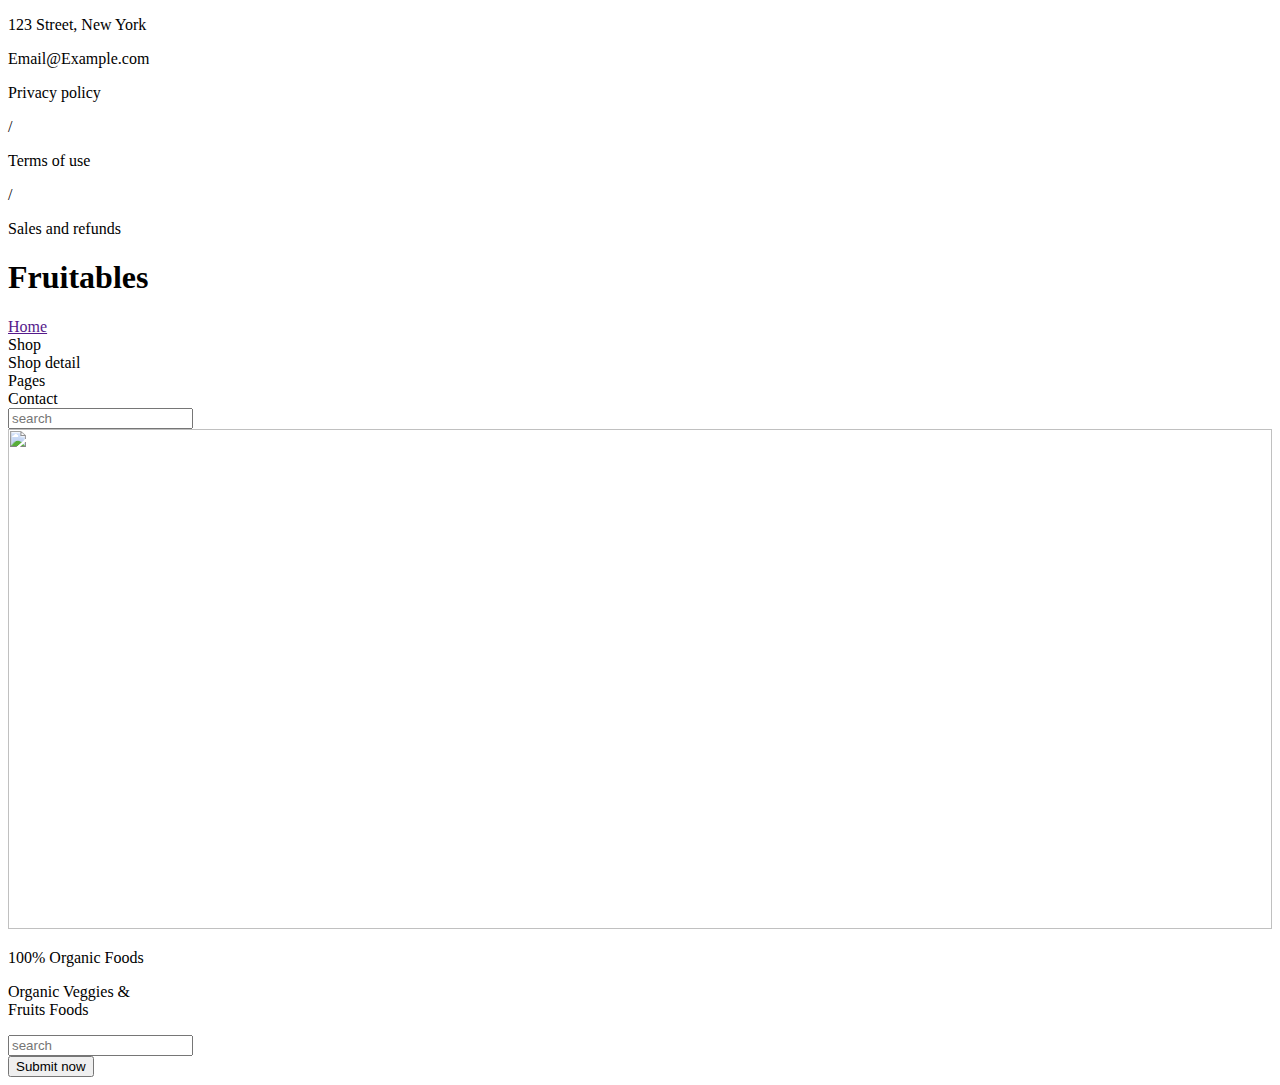
==== index.html @ 44bd0ad4 "Create index.html" ====
<!DOCTYPE html>
<html lang="en">

<head>
    <meta charset="UTF-8">
    <meta name="viewport" content="width=device-width, initial-scale=1.0">
    <title>Fruits</title>
    <link rel="stylesheet" href="style.css">

</head>

<body>
    <div class="container">
        <!--Header part starts-->
        <div class="header">
            <div class="left">
                <p>123 Street, New York</p>
                <p>Email@Example.com</p>
            </div>
            <div class="right">
                <p>Privacy policy</p>/
                <p>Terms of use</p>/
                <p>Sales and refunds</p>
            </div>
        </div>
        <!--Header part ends-->
        <!-- nav starts -->
        <div class="header1">
            <div>
                <h1>Fruitables</h1>
            </div>

            <div class="detail">
                <li><a class="home" href="">Home</a> </li>
                <li>Shop</li>
                <li>Shop detail</li>
                <li>Pages</li>
                <li>Contact</li>
            </div>
            <div class="searchbox">
                <input type="text" placeholder="search">
            </div>
        </div>
        <!-- nav ends -->
        <!-- hero tag starts -->
        <div class="hero">
            <div class="img1"><img src="hero-img.jpg" alt="" width="100%" height="500px">

                <div class="t1">
                    <p class="t2">100% Organic Foods</p>
                    <p class="t3">Organic Veggies & <br>
                        Fruits Foods
                    </p>
                    <div class="flex">
                        <div><input class="search1" type="text" placeholder="search "></div>
                        <div> <button class="submit">Submit now</button></div>
                    </div>

                </div>
            </div>

        </div>
    </div>








</body>

</html>
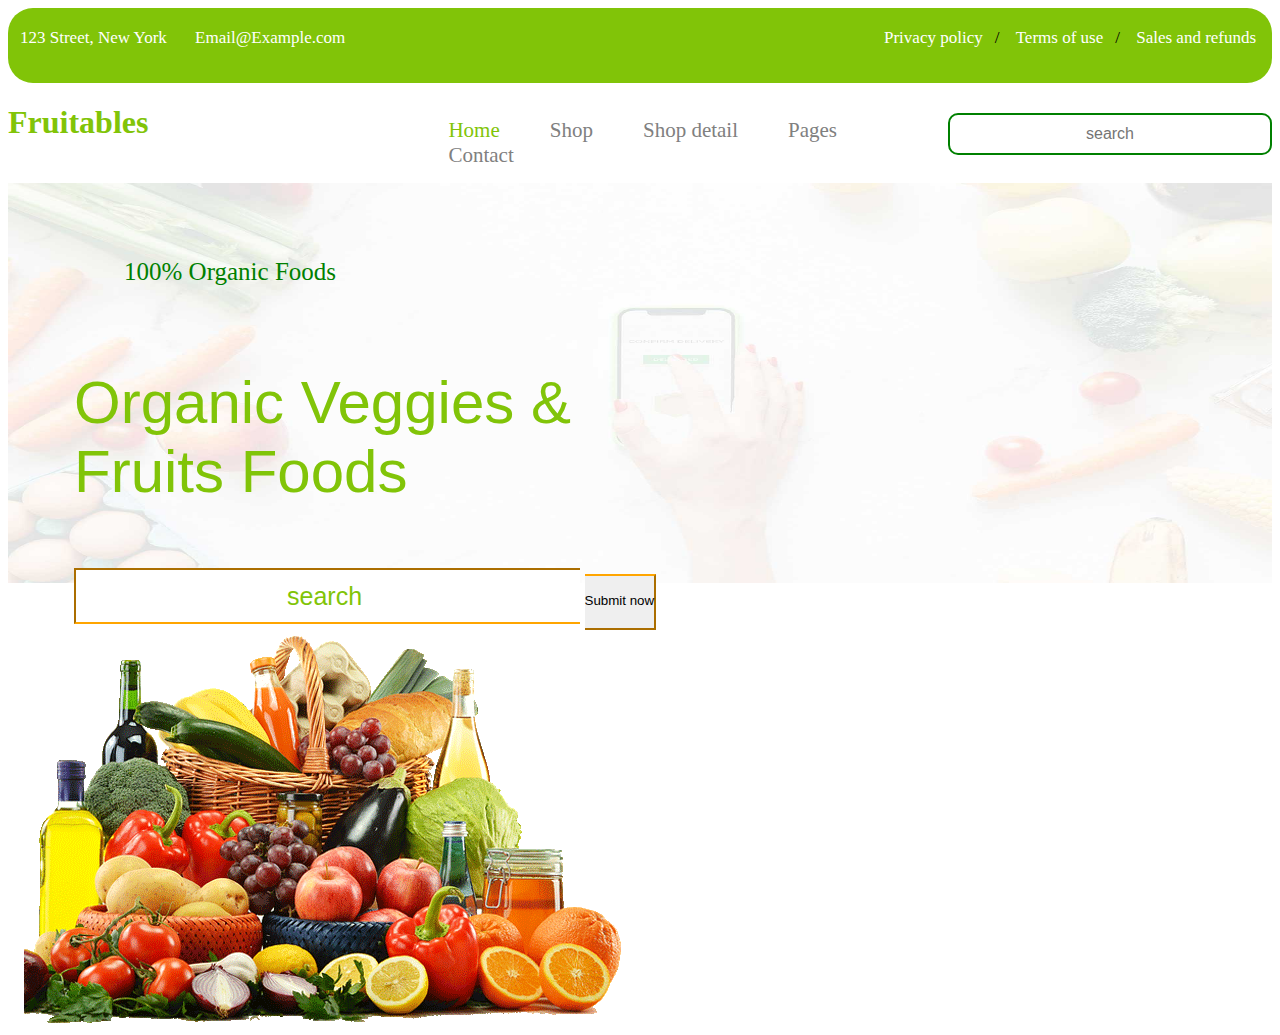
==== commit 92cd6c0b: "Update index.html" ====
--- a/index.html
+++ b/index.html
@@ -44,16 +44,21 @@
         <!-- nav ends -->
         <!-- hero tag starts -->
         <div class="hero">
-            <div class="img1"><img src="hero-img.jpg" alt="" width="100%" height="500px">
+            <div class="img1"><img src="hero-img.jpg" alt="" width="100%" height="400px">
 
                 <div class="t1">
                     <p class="t2">100% Organic Foods</p>
                     <p class="t3">Organic Veggies & <br>
                         Fruits Foods
                     </p>
-                    <div class="flex">
-                        <div><input class="search1" type="text" placeholder="search "></div>
-                        <div> <button class="submit">Submit now</button></div>
+
+                    <div><input class="search1" type="text" placeholder="search ">
+                        <button class="submit">Submit now</button>
+
+                    </div>
+
+                    <div class="con1">
+                        <img src="hero-img-1.png" alt="">
                     </div>
 
                 </div>
--- a/style.css
+++ b/style.css
@@ -0,0 +1,137 @@
+/* .container{
+    height: 1000px;
+} */
+/* header starts */
+.header
+{
+    background-color: #81c408 !important;
+    width: 100%;
+    height: 75px;
+    border-radius: 25px;
+    
+}
+.left
+{
+    width: 400px;
+    height: 40px;
+    margin-top: 20px;
+    /* border: 1px solid; */
+    float: left;
+    font-size: 17px;
+}
+.left p{
+    display: inline;
+    padding: 12px;
+    color: white;
+   
+}
+.right
+{
+    width: 400px;
+    margin-top: 20px;
+    height: 40px;
+    font-size: 17px;
+    /* border: 1px solid; */
+    float: right;
+}
+.right p{
+    display: inline;
+    padding: 12px;
+    color: white;
+}
+.right p:hover{
+    color: yellow;
+    cursor: pointer;
+}
+/* header end */
+/* header1 starts */
+.header1{
+    height: 100px;
+    /* border: 1px solid; */
+    display: flex;
+    color:#81c408;
+    /* position: fixed; */
+}
+.detail{
+    margin-left: 250px;
+    margin-top: 35px;
+
+    
+}
+
+
+.detail li{
+    /* justify-content: center; */
+    font-size: 21px;
+    display: flex;
+    color: gray;
+    float: left;
+    margin-left: 50px;
+    /* text-align: center; */
+}
+.detail li:hover{
+    color: #81c408;
+    cursor: pointer;
+}
+.searchbox input {
+    padding: 10px;
+    border-radius: 10px;
+    border: 2px solid green;
+    width: 300px;
+    margin-left: 100px;
+    margin-top: 30px;
+    font-size: medium
+}
+.home{
+    color: #81c408;
+    text-decoration: none;
+}
+.img1{
+    position: relative;
+}
+.t1{
+    position: absolute;
+    top: 50px;
+    left: 16px;
+    font-size: 18px;
+  }
+  .t2{
+    height: 50px;
+    font-size: 25px;
+    color:green;
+    margin-left:100px ;
+  }
+.t3{
+    font-size: 60px;
+    font-family: 'Franklin Gothic Medium', 'Arial Narrow', Arial, sans-serif;
+    color: #81c408 !important;
+    margin-left: 50px;
+}
+.search1{
+    height: 50px;
+    width: 500px;
+    margin-left: 50px;
+    /* border-radius: 10px; */
+    border-color:orange;
+    border-right: none;
+}
+.search1,input,text{
+    color: black;
+    font-size: 25px;
+    text-align: center;
+    margin-top: 2px;
+}
+.search1::placeholder{
+    color:#81c408;
+}
+.submit{
+    padding: 17px 0px ;
+    border-left:none;
+    margin-top: 1px;
+    padding-bottom: 20px;
+    border-color:orange;
+    
+}
+.flex{
+    display: flex;
+}
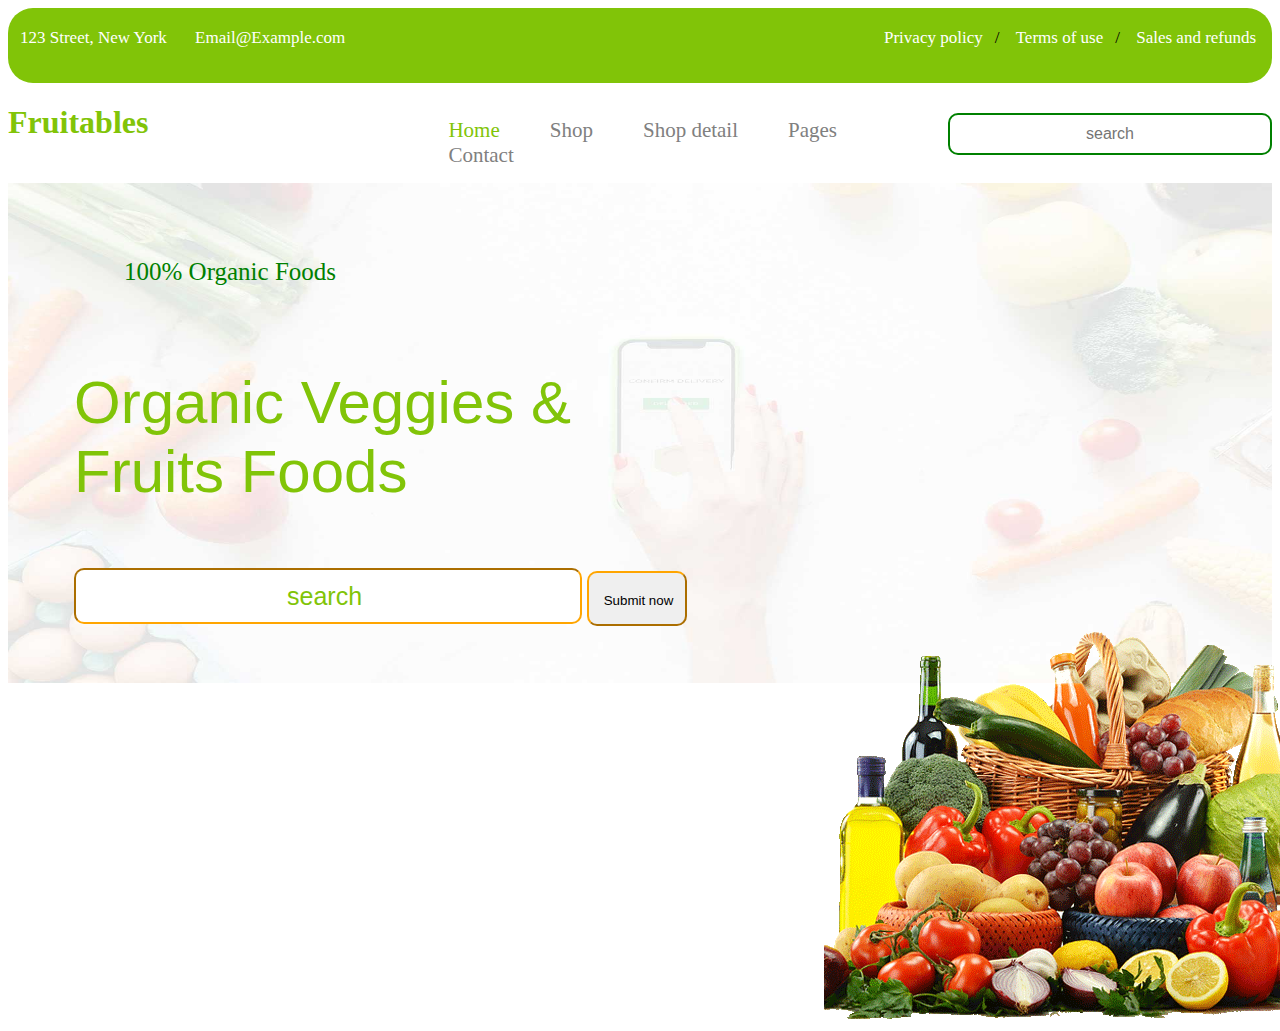
==== commit 80c24a2f: "Update index.html" ====
--- a/index.html
+++ b/index.html
@@ -44,7 +44,7 @@
         <!-- nav ends -->
         <!-- hero tag starts -->
         <div class="hero">
-            <div class="img1"><img src="hero-img.jpg" alt="" width="100%" height="400px">
+            <div class="img1"><img src="hero-img.jpg" alt="" width="100%" height="500px">
 
                 <div class="t1">
                     <p class="t2">100% Organic Foods</p>
@@ -52,13 +52,14 @@
                         Fruits Foods
                     </p>
 
-                    <div><input class="search1" type="text" placeholder="search ">
+                    <div class="abc">
+                        <input class="search1" type="text" placeholder="search ">
                         <button class="submit">Submit now</button>
 
                     </div>
 
                     <div class="con1">
-                        <img src="hero-img-1.png" alt="">
+                        <img src="hero-img-1.png" alt="" height="400px">
                     </div>
 
                 </div>
--- a/style.css
+++ b/style.css
@@ -1,6 +1,6 @@
-/* .container{
-    height: 1000px;
-} */
+.container{
+    box-sizing: border-box;
+}
 /* header starts */
 .header
 {
@@ -88,7 +88,10 @@
 }
 .img1{
     position: relative;
+    width: 100%;
+    display: flex;
 }
+
 .t1{
     position: absolute;
     top: 50px;
@@ -111,9 +114,11 @@
     height: 50px;
     width: 500px;
     margin-left: 50px;
-    /* border-radius: 10px; */
+    border-radius: 10px;
     border-color:orange;
-    border-right: none;
+   
+   
+   
 }
 .search1,input,text{
     color: black;
@@ -125,13 +130,21 @@
     color:#81c408;
 }
 .submit{
-    padding: 17px 0px ;
-    border-left:none;
-    margin-top: 1px;
-    padding-bottom: 20px;
-    border-color:orange;
-    
+    height: 55px;
+    padding-left:10px;
+    padding-top:5px;
+   
+    width: 100px;
+    border-radius: 10px;
+        border-color:orange;
 }
-.flex{
-    display: flex;
+.submit:hover{
+    background-color: #81c408;
+
 }
+.con1
+{
+   float: right;
+   margin-left: 800px;
+   
+}
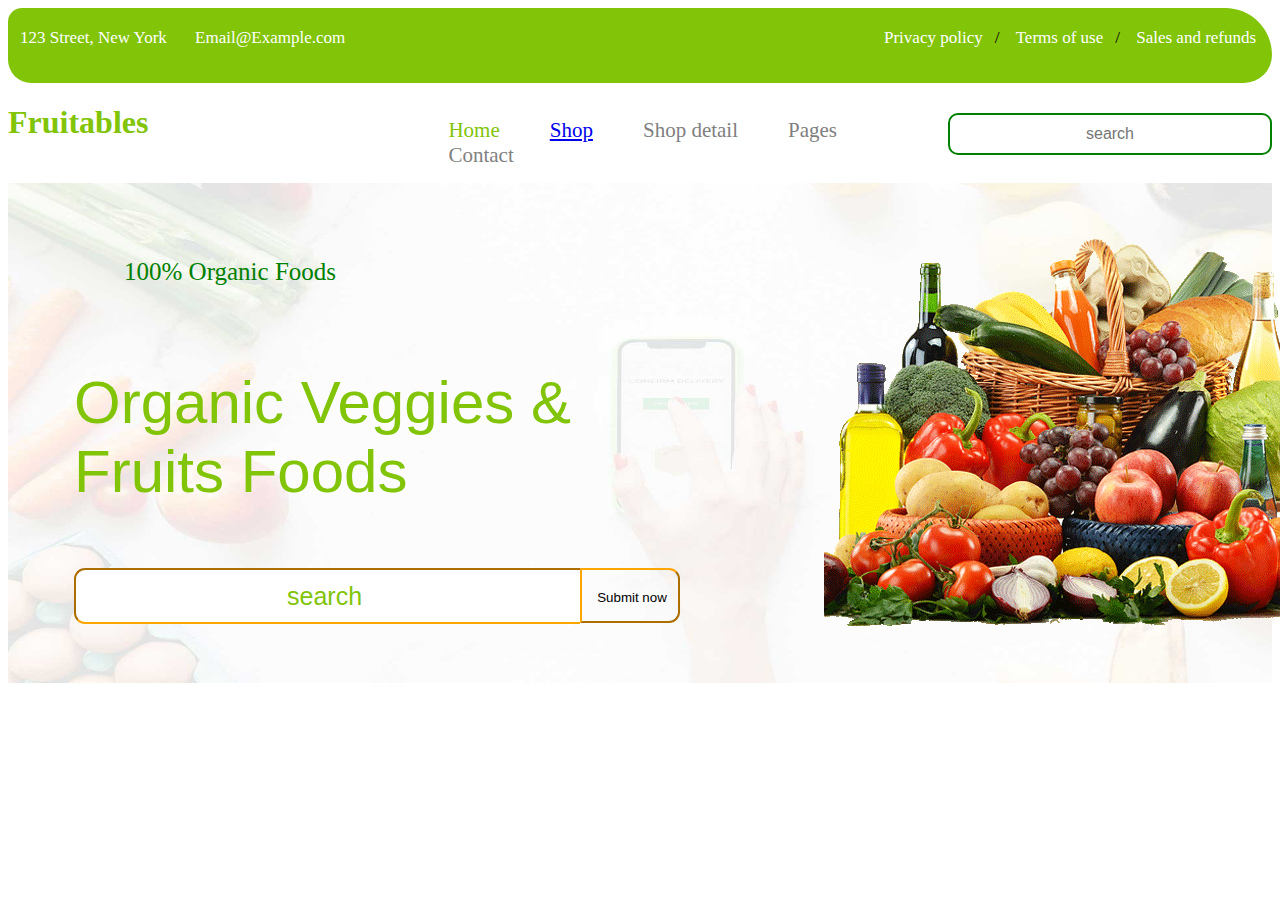
==== commit 4939c028: "Update index.html" ====
--- a/index.html
+++ b/index.html
@@ -32,7 +32,7 @@
 
             <div class="detail">
                 <li><a class="home" href="">Home</a> </li>
-                <li>Shop</li>
+                <li> <a href="shop.html" target="_blank">Shop</a></li>
                 <li>Shop detail</li>
                 <li>Pages</li>
                 <li>Contact</li>
--- a/style.css
+++ b/style.css
@@ -7,7 +7,7 @@
     background-color: #81c408 !important;
     width: 100%;
     height: 75px;
-    border-radius: 25px;
+    border-radius: 15px 50px 30px 25px;
     
 }
 .left
@@ -125,26 +125,38 @@
     font-size: 25px;
     text-align: center;
     margin-top: 2px;
+    border-radius: 11px 0px 0px 11px;
+    border-right: none;
 }
 .search1::placeholder{
     color:#81c408;
 }
 .submit{
     height: 55px;
-    padding-left:10px;
-    padding-top:5px;
+    padding-left: 10px;
+    padding-top: 5px;
+    width: 100px;
+    /* border-radius: 10px; */
+    border-color: orange;
    
-    width: 100px;
-    border-radius: 10px;
-        border-color:orange;
+    background-color: transparent;
+    border-radius: 0px 11px 11px 0px
 }
 .submit:hover{
     background-color: #81c408;
 
 }
+
 .con1
 {
+    top: 0px;
+    position: absolute;
    float: right;
    margin-left: 800px;
-   
+  
 }
+
+.abc{
+    display: flex;
+    align-items: center;
+}
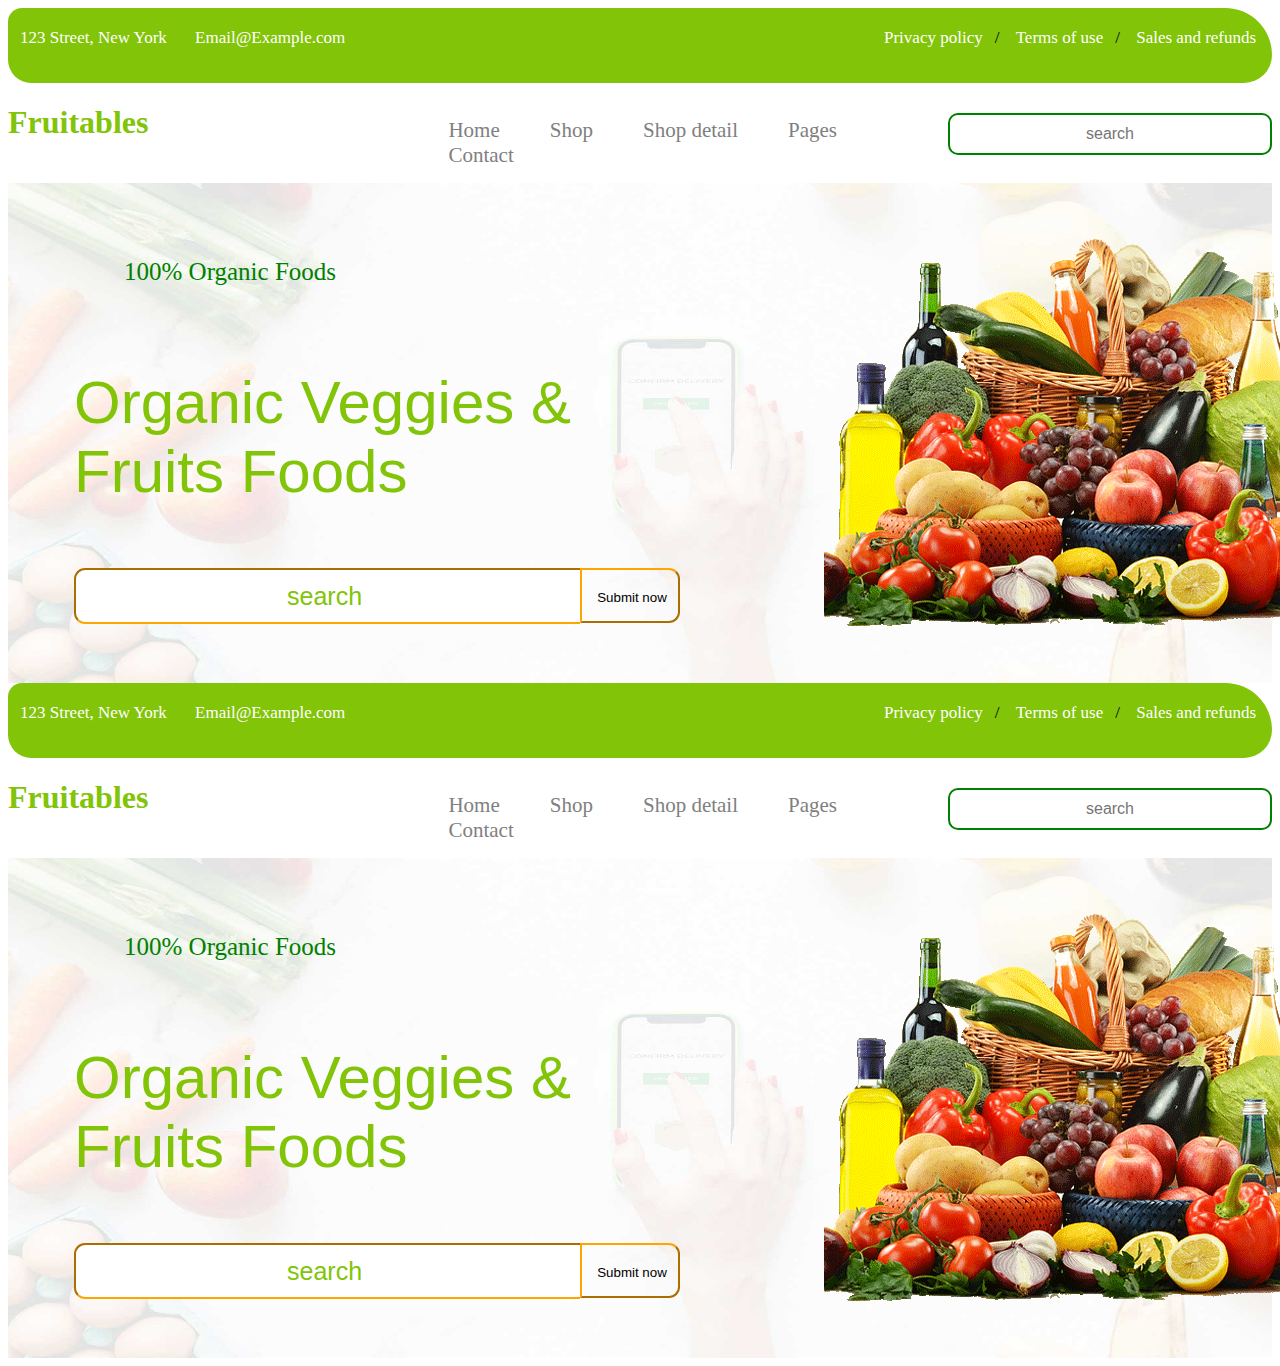
==== commit e5354003: "Update index.html" ====
--- a/index.html
+++ b/index.html
@@ -77,4 +77,83 @@
 
 </body>
 
+</html><!DOCTYPE html>
+<html lang="en">
+
+<head>
+    <meta charset="UTF-8">
+    <meta name="viewport" content="width=device-width, initial-scale=1.0">
+    <title>Fruits</title>
+    <link rel="stylesheet" href="style.css">
+
+</head>
+
+<body>
+    <div class="container">
+        <!--Header part starts-->
+        <div class="header">
+            <div class="left">
+                <p>123 Street, New York</p>
+                <p>Email@Example.com</p>
+            </div>
+            <div class="right">
+                <p>Privacy policy</p>/
+                <p>Terms of use</p>/
+                <p>Sales and refunds</p>
+            </div>
+        </div>
+        <!--Header part ends-->
+        <!-- nav starts -->
+        <div class="header1">
+            <div>
+                <h1>Fruitables</h1>
+            </div>
+
+            <div class="detail">
+                <li><a class="home" href="">Home</a> </li>
+                <li> <a href="shop.html" target="_blank">Shop</a></li>
+                <li>Shop detail</li>
+                <li>Pages</li>
+                <li>Contact</li>
+            </div>
+            <div class="searchbox">
+                <input type="text" placeholder="search">
+            </div>
+        </div>
+        <!-- nav ends -->
+        <!-- hero tag starts -->
+        <div class="hero">
+            <div class="img1"><img src="hero-img.jpg" alt="" width="100%" height="500px">
+
+                <div class="t1">
+                    <p class="t2">100% Organic Foods</p>
+                    <p class="t3">Organic Veggies & <br>
+                        Fruits Foods
+                    </p>
+
+                    <div class="abc">
+                        <input class="search1" type="text" placeholder="search ">
+                        <button class="submit">Submit now</button>
+
+                    </div>
+
+                    <div class="con1">
+                        <img src="hero-img-1.png" alt="" height="400px">
+                    </div>
+
+                </div>
+            </div>
+
+        </div>
+    </div>
+
+
+
+
+
+
+
+
+</body>
+
 </html>
--- a/style.css
+++ b/style.css
@@ -67,7 +67,16 @@
     color: gray;
     float: left;
     margin-left: 50px;
+    
     /* text-align: center; */
+}
+.detail li a{
+    text-decoration: none;
+    color: grey;
+}
+.detail li a:hover{
+  color: #81c408;
+  cursor: pointer;
 }
 .detail li:hover{
     color: #81c408;
@@ -159,4 +168,174 @@
 .abc{
     display: flex;
     align-items: center;
-}
+}.container{
+    box-sizing: border-box;
+}
+/* header starts */
+.header
+{
+    background-color: #81c408 !important;
+    width: 100%;
+    height: 75px;
+    border-radius: 15px 50px 30px 25px;
+    
+}
+.left
+{
+    width: 400px;
+    height: 40px;
+    margin-top: 20px;
+    /* border: 1px solid; */
+    float: left;
+    font-size: 17px;
+}
+.left p{
+    display: inline;
+    padding: 12px;
+    color: white;
+   
+}
+.right
+{
+    width: 400px;
+    margin-top: 20px;
+    height: 40px;
+    font-size: 17px;
+    /* border: 1px solid; */
+    float: right;
+}
+.right p{
+    display: inline;
+    padding: 12px;
+    color: white;
+}
+.right p:hover{
+    color: yellow;
+    cursor: pointer;
+}
+/* header end */
+/* header1 starts */
+.header1{
+    height: 100px;
+    /* border: 1px solid; */
+    display: flex;
+    color:#81c408;
+    /* position: fixed; */
+}
+.detail{
+    margin-left: 250px;
+    margin-top: 35px;
+
+    
+}
+
+
+.detail li{
+    /* justify-content: center; */
+    font-size: 21px;
+    display: flex;
+    color: gray;
+    float: left;
+    margin-left: 50px;
+    
+    /* text-align: center; */
+}
+.detail li a{
+    text-decoration: none;
+    color: grey;
+}
+.detail li a:hover{
+  color: #81c408;
+  cursor: pointer;
+}
+.detail li:hover{
+    color: #81c408;
+    cursor: pointer;
+}
+.searchbox input {
+    padding: 10px;
+    border-radius: 10px;
+    border: 2px solid green;
+    width: 300px;
+    margin-left: 100px;
+    margin-top: 30px;
+    font-size: medium
+}
+.home{
+    color: #81c408;
+    text-decoration: none;
+}
+.img1{
+    position: relative;
+    width: 100%;
+    display: flex;
+}
+
+.t1{
+    position: absolute;
+    top: 50px;
+    left: 16px;
+    font-size: 18px;
+  }
+  .t2{
+    height: 50px;
+    font-size: 25px;
+    color:green;
+    margin-left:100px ;
+  }
+.t3{
+    font-size: 60px;
+    font-family: 'Franklin Gothic Medium', 'Arial Narrow', Arial, sans-serif;
+    color: #81c408 !important;
+    margin-left: 50px;
+}
+.search1{
+    height: 50px;
+    width: 500px;
+    margin-left: 50px;
+    border-radius: 10px;
+    border-color:orange;
+   
+   
+   
+}
+.search1,input,text{
+    color: black;
+    font-size: 25px;
+    text-align: center;
+    margin-top: 2px;
+    border-radius: 11px 0px 0px 11px;
+    border-right: none;
+}
+.search1::placeholder{
+    color:#81c408;
+}
+.submit{
+    height: 55px;
+    padding-left: 10px;
+    padding-top: 5px;
+    width: 100px;
+    /* border-radius: 10px; */
+    border-color: orange;
+   
+    background-color: transparent;
+    border-radius: 0px 11px 11px 0px
+}
+.submit:hover{
+    background-color: #81c408;
+
+}
+
+.con1
+{
+    top: 0px;
+    position: absolute;
+   float: right;
+   margin-left: 800px;
+  
+}
+
+.abc{
+    display: flex;
+    align-items: center;
+}
--- a/style.css
+++ b/style.css
@@ -67,7 +67,16 @@
     color: gray;
     float: left;
     margin-left: 50px;
+    
     /* text-align: center; */
+}
+.detail li a{
+    text-decoration: none;
+    color: grey;
+}
+.detail li a:hover{
+  color: #81c408;
+  cursor: pointer;
 }
 .detail li:hover{
     color: #81c408;
@@ -159,4 +168,174 @@
 .abc{
     display: flex;
     align-items: center;
-}
+}.container{
+    box-sizing: border-box;
+}
+/* header starts */
+.header
+{
+    background-color: #81c408 !important;
+    width: 100%;
+    height: 75px;
+    border-radius: 15px 50px 30px 25px;
+    
+}
+.left
+{
+    width: 400px;
+    height: 40px;
+    margin-top: 20px;
+    /* border: 1px solid; */
+    float: left;
+    font-size: 17px;
+}
+.left p{
+    display: inline;
+    padding: 12px;
+    color: white;
+   
+}
+.right
+{
+    width: 400px;
+    margin-top: 20px;
+    height: 40px;
+    font-size: 17px;
+    /* border: 1px solid; */
+    float: right;
+}
+.right p{
+    display: inline;
+    padding: 12px;
+    color: white;
+}
+.right p:hover{
+    color: yellow;
+    cursor: pointer;
+}
+/* header end */
+/* header1 starts */
+.header1{
+    height: 100px;
+    /* border: 1px solid; */
+    display: flex;
+    color:#81c408;
+    /* position: fixed; */
+}
+.detail{
+    margin-left: 250px;
+    margin-top: 35px;
+
+    
+}
+
+
+.detail li{
+    /* justify-content: center; */
+    font-size: 21px;
+    display: flex;
+    color: gray;
+    float: left;
+    margin-left: 50px;
+    
+    /* text-align: center; */
+}
+.detail li a{
+    text-decoration: none;
+    color: grey;
+}
+.detail li a:hover{
+  color: #81c408;
+  cursor: pointer;
+}
+.detail li:hover{
+    color: #81c408;
+    cursor: pointer;
+}
+.searchbox input {
+    padding: 10px;
+    border-radius: 10px;
+    border: 2px solid green;
+    width: 300px;
+    margin-left: 100px;
+    margin-top: 30px;
+    font-size: medium
+}
+.home{
+    color: #81c408;
+    text-decoration: none;
+}
+.img1{
+    position: relative;
+    width: 100%;
+    display: flex;
+}
+
+.t1{
+    position: absolute;
+    top: 50px;
+    left: 16px;
+    font-size: 18px;
+  }
+  .t2{
+    height: 50px;
+    font-size: 25px;
+    color:green;
+    margin-left:100px ;
+  }
+.t3{
+    font-size: 60px;
+    font-family: 'Franklin Gothic Medium', 'Arial Narrow', Arial, sans-serif;
+    color: #81c408 !important;
+    margin-left: 50px;
+}
+.search1{
+    height: 50px;
+    width: 500px;
+    margin-left: 50px;
+    border-radius: 10px;
+    border-color:orange;
+   
+   
+   
+}
+.search1,input,text{
+    color: black;
+    font-size: 25px;
+    text-align: center;
+    margin-top: 2px;
+    border-radius: 11px 0px 0px 11px;
+    border-right: none;
+}
+.search1::placeholder{
+    color:#81c408;
+}
+.submit{
+    height: 55px;
+    padding-left: 10px;
+    padding-top: 5px;
+    width: 100px;
+    /* border-radius: 10px; */
+    border-color: orange;
+   
+    background-color: transparent;
+    border-radius: 0px 11px 11px 0px
+}
+.submit:hover{
+    background-color: #81c408;
+
+}
+
+.con1
+{
+    top: 0px;
+    position: absolute;
+   float: right;
+   margin-left: 800px;
+  
+}
+
+.abc{
+    display: flex;
+    align-items: center;
+}
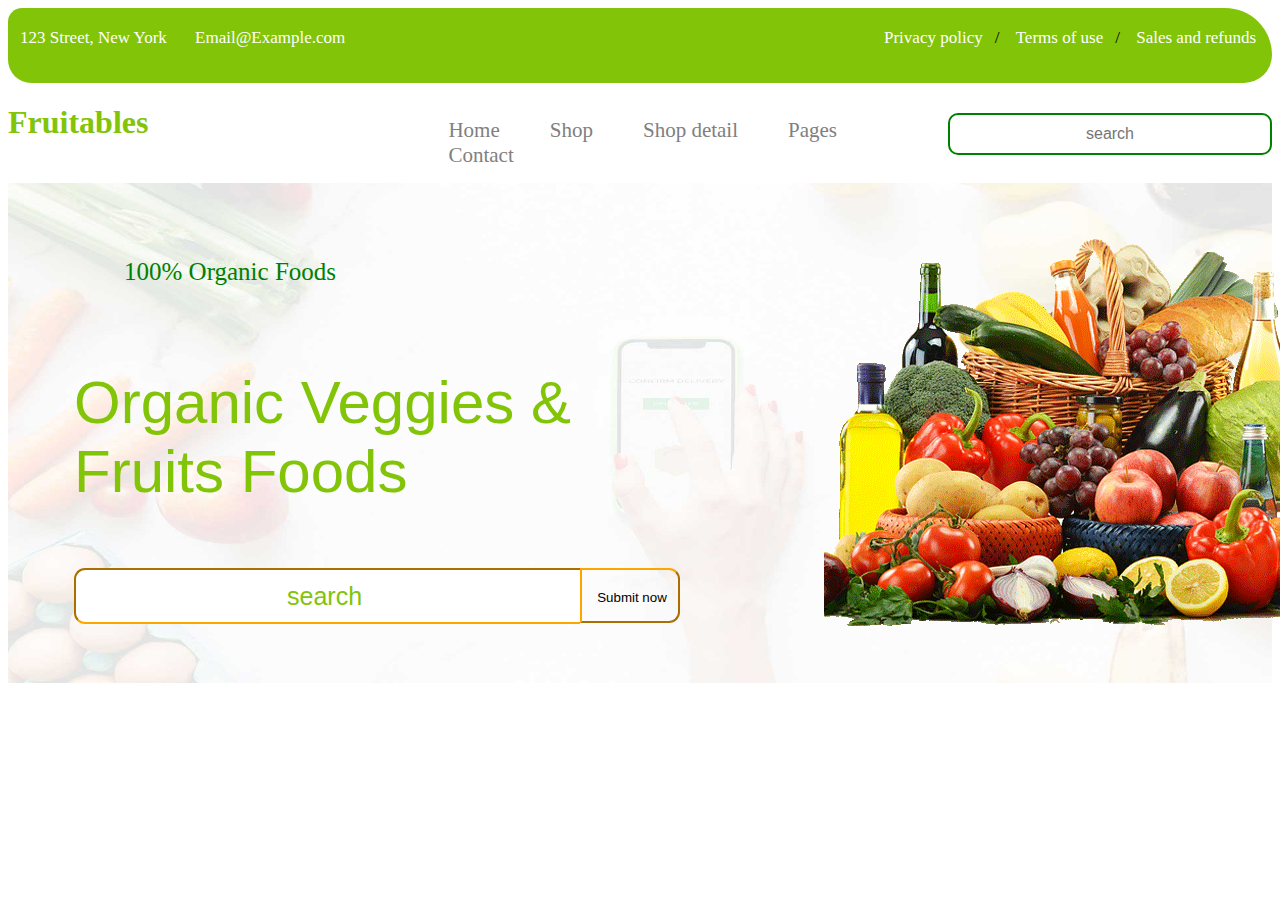
==== commit 67056f73: "Update index.html" ====
--- a/index.html
+++ b/index.html
@@ -77,83 +77,3 @@
 
 </body>
 
-</html><!DOCTYPE html>
-<html lang="en">
-
-<head>
-    <meta charset="UTF-8">
-    <meta name="viewport" content="width=device-width, initial-scale=1.0">
-    <title>Fruits</title>
-    <link rel="stylesheet" href="style.css">
-
-</head>
-
-<body>
-    <div class="container">
-        <!--Header part starts-->
-        <div class="header">
-            <div class="left">
-                <p>123 Street, New York</p>
-                <p>Email@Example.com</p>
-            </div>
-            <div class="right">
-                <p>Privacy policy</p>/
-                <p>Terms of use</p>/
-                <p>Sales and refunds</p>
-            </div>
-        </div>
-        <!--Header part ends-->
-        <!-- nav starts -->
-        <div class="header1">
-            <div>
-                <h1>Fruitables</h1>
-            </div>
-
-            <div class="detail">
-                <li><a class="home" href="">Home</a> </li>
-                <li> <a href="shop.html" target="_blank">Shop</a></li>
-                <li>Shop detail</li>
-                <li>Pages</li>
-                <li>Contact</li>
-            </div>
-            <div class="searchbox">
-                <input type="text" placeholder="search">
-            </div>
-        </div>
-        <!-- nav ends -->
-        <!-- hero tag starts -->
-        <div class="hero">
-            <div class="img1"><img src="hero-img.jpg" alt="" width="100%" height="500px">
-
-                <div class="t1">
-                    <p class="t2">100% Organic Foods</p>
-                    <p class="t3">Organic Veggies & <br>
-                        Fruits Foods
-                    </p>
-
-                    <div class="abc">
-                        <input class="search1" type="text" placeholder="search ">
-                        <button class="submit">Submit now</button>
-
-                    </div>
-
-                    <div class="con1">
-                        <img src="hero-img-1.png" alt="" height="400px">
-                    </div>
-
-                </div>
-            </div>
-
-        </div>
-    </div>
-
-
-
-
-
-
-
-
-</body>
-
-</html>
